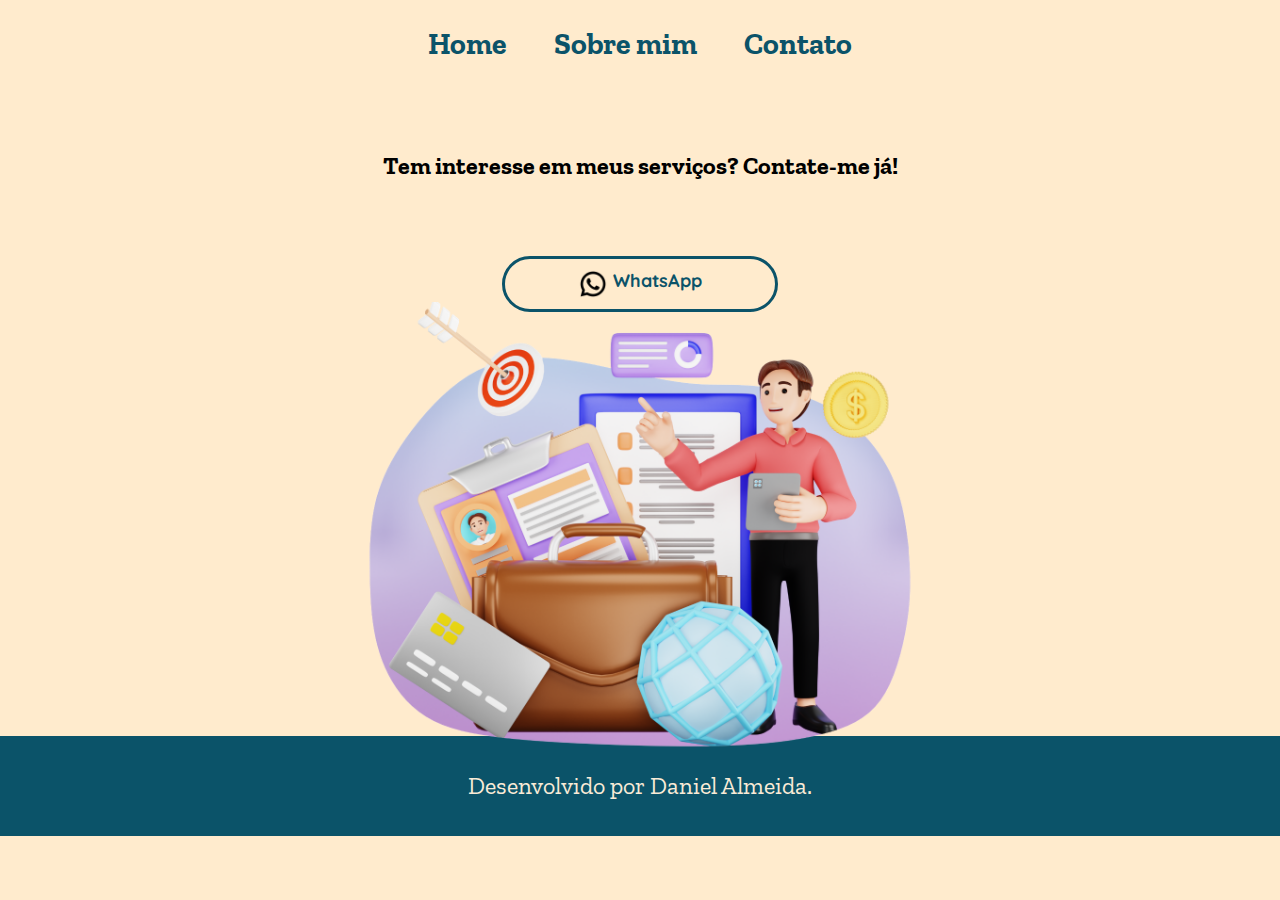
==== contato.html @ 3774ef5c "first commit" ====
<!DOCTYPE html>
<html lang="pt">
<head>
    <meta charset="UTF-8">
    <meta name="viewport" content="width=device-width, initial-scale=1.0">
    <title>Contato</title>
    <link rel="stylesheet" href="/Style/style2.css">
    <link rel="icon" href="/img/icon.png" type="image/png">

</head>
<body>
     <header>
            <nav id="links">
                <a class="text_decoration" href="index.html">Home</a>
                <a class="text_decoration" href="sobre.html">Sobre mim</a>
                <a class="text_decoration" href="contato.html">Contato</a>
            </nav>
        </header>



    <main>
        <p class="titulo_redes">Tem interesse em meus serviços? Contate-me já!</p>
        <div class="botoes_redes">
            <div class="botoes_contato1">
                <img class="image_icon" src="/img/whats.png" alt="icone do WhatsApp">
                <a class="text_redes" href="https://api.whatsapp.com/send?phone=5549999775860&text=Ol%C3%A1,%20Daniel%20Almeida!%20Gostaria%20de%20saber%20mais%20sobre%20seus%20servi%C3%A7os%20e%20sua%20disponibilidade%20de%20hor%C3%A1rios%20para%20realizarmos%20uma%20reuni%C3%A3o!!%F0%9F%98%83">WhatsApp</a>
                </div>
        <img src="img/iconPrincipal.png" alt="me" class="foto_contato">
        </div>

    </main>

        <footer class="rodape">
            <p id="textoRodape">Desenvolvido por Daniel Almeida.</p>
        </footer>
</body>
</html>
---- Style/style2.css ----
@import url('https://fonts.googleapis.com/css2?family=Bebas+Neue&family=Quicksand:wght@300..700&family=Zilla+Slab:ital,wght@0,300;0,400;0,500;0,600;0,700;1,300;1,400;1,500;1,600;1,700&display=swap');

*{
    margin: 0;
    padding: 0;
}


body{
    height: 100%;
    background-color: blanchedalmond;
    box-sizing: border-box;
}

header{
    text-align: center;
    justify-content: center;
    padding: 2%;
    font-size: 1.87rem;
}


.text_decoration{
    color: #0b5369;
    text-decoration: none;
    margin: 1.25rem;
    font-family: "Zilla Slab", serif;
    font-weight: bold;
}

.negrito{
    color: brown;
}

h1{
    font-size: 2rem; 
    font-family: "Quicksand", sans-serif;
}

p{
    font-family: "Zilla Slab", serif;
    font-size: 1.5rem;
}


.rodape{
    text-align: center;
    display: flex;
    justify-content: center;
    background-color: #0b5369;
    height: 100px;
    width: 100%;
    bottom: 0%;
}

#textoRodape{
    display: flex;
    align-items: center;
    color: antiquewhite;
}

.text_redes{
    text-decoration: none;
    font-weight: bold;
    color: #0b5369;
    font-size: large;
    text-align: center;
    justify-content: center;
}


.botoes_contato1{
   cursor: pointer;
   width: 250px;
   margin: auto;
   margin-bottom: 60px;
   border-radius: 50px;
   border: #0b5369 solid;
   display: flex;
   text-align: center;
   justify-content: center;
   padding: 10px;
   height: 30px;
   gap: 5px;
   font-family: "Quicksand", sans-serif;
            
}


.image_icon{
    height: 30px;
    align-items: center;
    justify-content: center;
}

.botoes_redes{
    padding: 8.9%;
}

.titulo_redes{
    text-align: center;
    font-weight: bold;
    margin-top: 5%;
    margin-bottom: -3%;
}

.foto_contato{
    justify-self: center;    
    height: 500px;
    display: flex;
    margin-top: -70px;
    margin-bottom: -180px;
    cursor: pointer;
}


@media screen  and (max-width: 1200px ){
    header{
        text-align: center;
        margin-top: 20px;
        flex-direction: row;
        font-size: 22px;
    }
    
h1{
    font-size: 50px;
    font-weight: bold;
    color:#095169;
    font-family: "Quicksand", sans-serif;
}

p{
    font-family: "Zilla Slab", serif;
    font-size: 16px;
    font-weight: 500;
    text-align: inherit;
}
.foto_contato{
    justify-self: center;    
    height: 200px;
    display: flex;
    margin-top: 50px;
    margin-bottom: 10%;
    cursor: pointer;
}

main{
    padding: 10%;
}
}
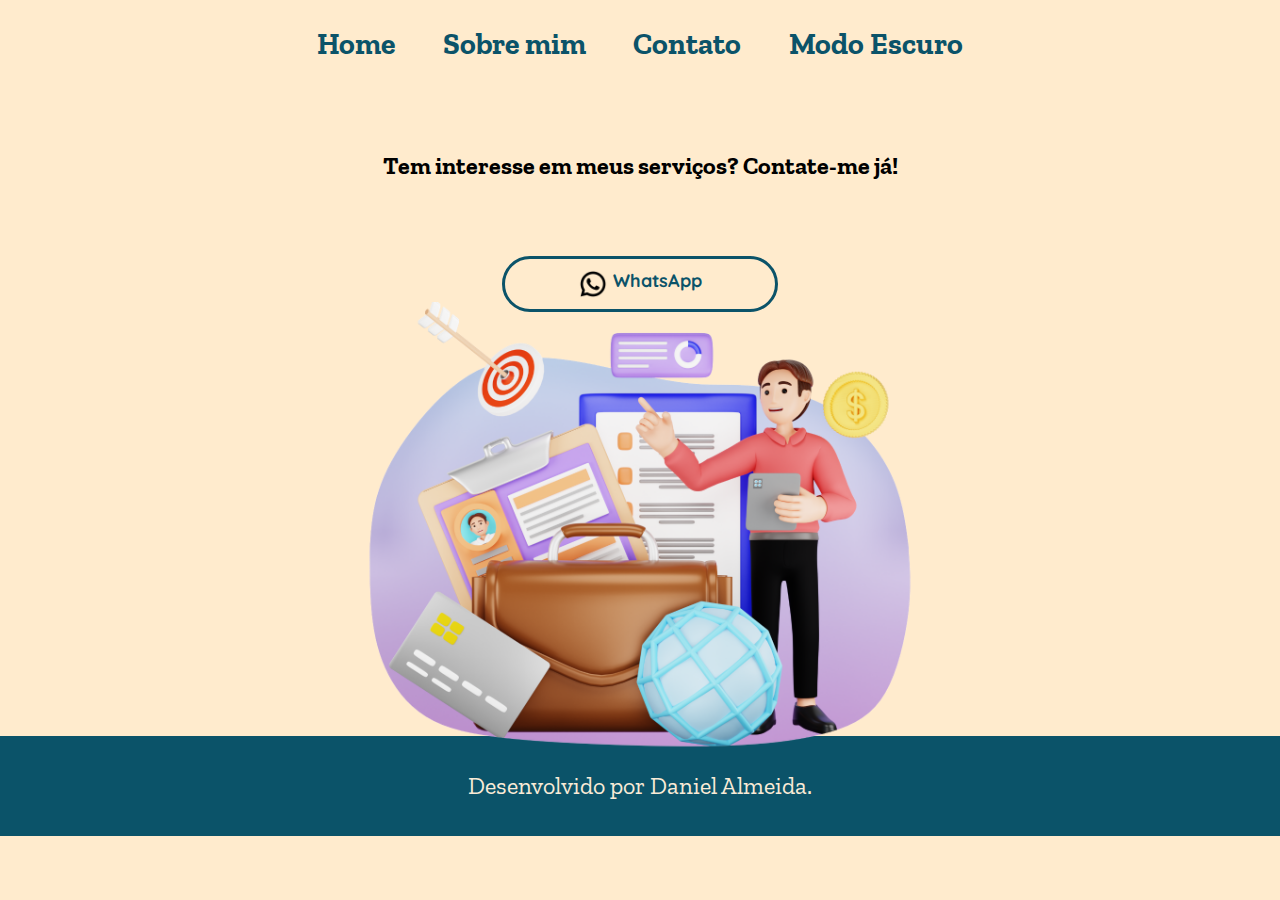
==== commit a520fe13: "Modo dark" ====
--- a/contato.html
+++ b/contato.html
@@ -6,7 +6,6 @@
     <title>Contato</title>
     <link rel="stylesheet" href="/Style/style2.css">
     <link rel="icon" href="/img/icon.png" type="image/png">
-
 </head>
 <body>
      <header>
@@ -14,25 +13,25 @@
                 <a class="text_decoration" href="index.html">Home</a>
                 <a class="text_decoration" href="sobre.html">Sobre mim</a>
                 <a class="text_decoration" href="contato.html">Contato</a>
+                <a class="text_decoration" onclick="black()">Modo Escuro</a>
             </nav>
         </header>
-
-
 
     <main>
         <p class="titulo_redes">Tem interesse em meus serviços? Contate-me já!</p>
         <div class="botoes_redes">
             <div class="botoes_contato1">
                 <img class="image_icon" src="/img/whats.png" alt="icone do WhatsApp">
-                <a class="text_redes" href="https://api.whatsapp.com/send?phone=5549999775860&text=Ol%C3%A1,%20Daniel%20Almeida!%20Gostaria%20de%20saber%20mais%20sobre%20seus%20servi%C3%A7os%20e%20sua%20disponibilidade%20de%20hor%C3%A1rios%20para%20realizarmos%20uma%20reuni%C3%A3o!!%F0%9F%98%83">WhatsApp</a>
-                </div>
-        <img src="img/iconPrincipal.png" alt="me" class="foto_contato">
+                <a class="text_redes" href="https://api.whatsapp.com/send?phone=5549999775860&text=Ol%C3%A1,%20Daniel%20Almeida!%20Gostaria%20de%20saber%20mais%20sobre%20seus%20servi%C3%A7os%20e%20sua%20disponibilidade%20de%20hor%C3%A1rios%20para%20realizarmos%20uma%20reuni%C3%A3o!!%F0%9F%98%83" id="buttonWhats">WhatsApp</a>
+            </div>
+            <img src="img/iconPrincipal.png" alt="me" class="foto_contato">
         </div>
-
     </main>
 
-        <footer class="rodape">
-            <p id="textoRodape">Desenvolvido por Daniel Almeida.</p>
-        </footer>
+    <footer class="rodape">
+        <p id="textoRodape">Desenvolvido por Daniel Almeida.</p>
+    </footer>
+
+    <script src="app.js"></script>
 </body>
-</html>+</html>
--- a/Style/style2.css
+++ b/Style/style2.css
@@ -26,6 +26,7 @@
     margin: 1.25rem;
     font-family: "Zilla Slab", serif;
     font-weight: bold;
+    cursor: pointer;
 }
 
 .negrito{
